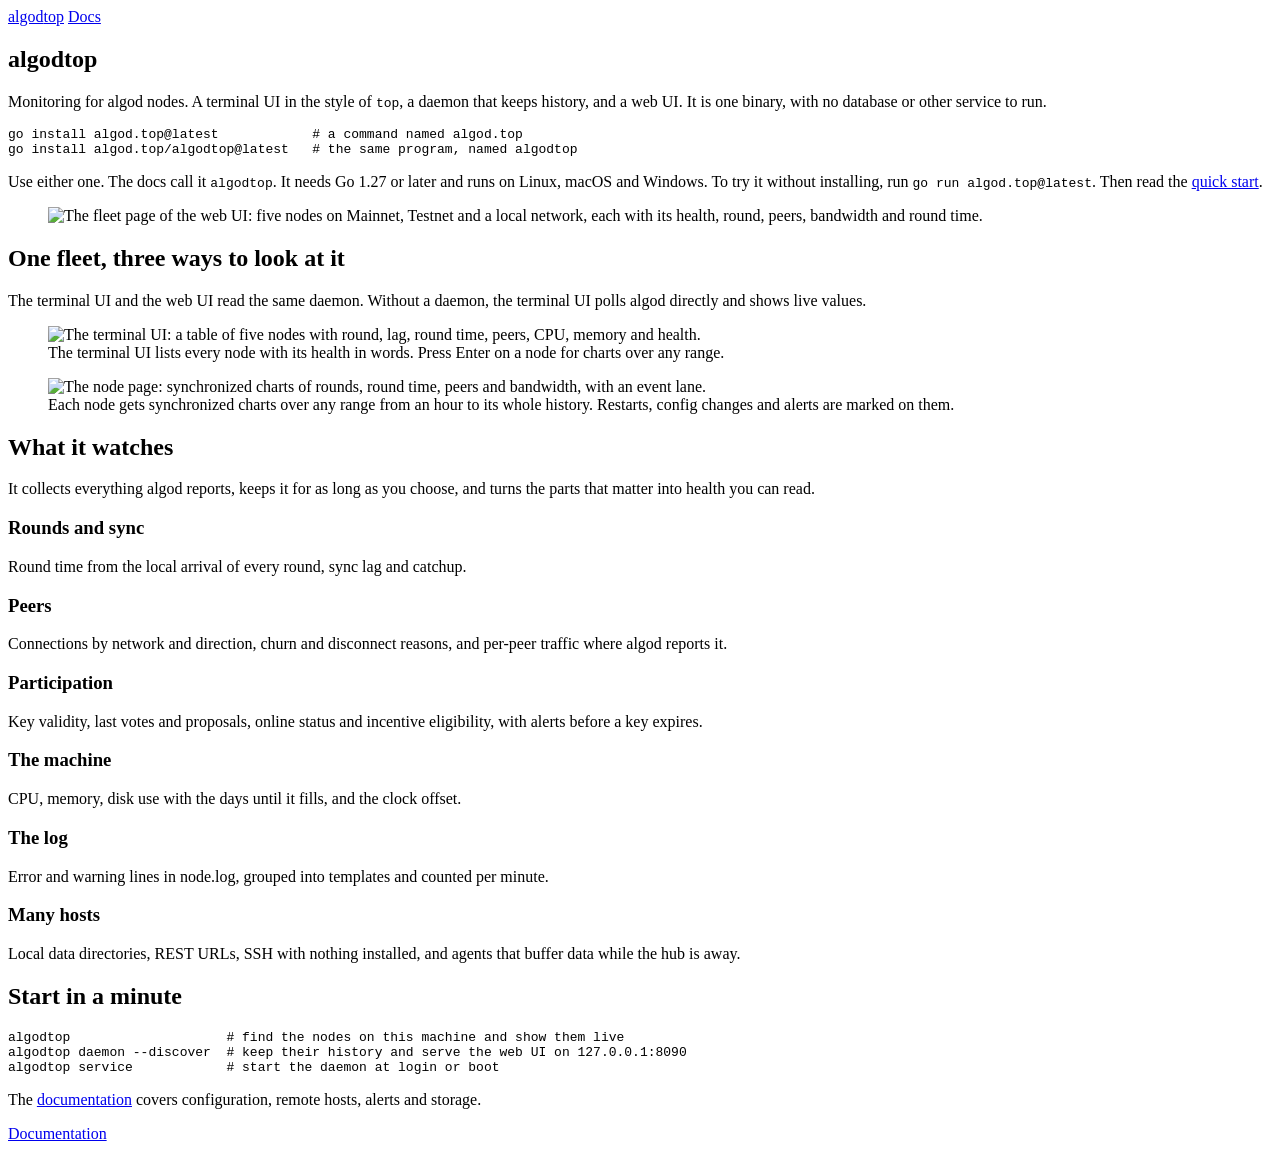
==== site/index.html @ 8526abb4 "algodtop: monitoring for Algorand nodes A terminal UI in the style of top, a daemon that keeps histo" ====
<!doctype html>
<html lang="en">
<head>
<meta charset="utf-8">
<meta name="viewport" content="width=device-width, initial-scale=1">
<meta name="go-import" content="algod.top git https://github.com/txngroup/algodtop">
<meta name="go-source" content="algod.top https://github.com/txngroup/algodtop https://github.com/txngroup/algodtop/tree/main{/dir} https://github.com/txngroup/algodtop/blob/main{/dir}/{file}#L{line}">
<meta name="description" content="algodtop monitors Algorand nodes (algod): a terminal UI, a daemon that keeps history, and a web UI.">
<title>algodtop: monitoring for Algorand nodes</title>
<link rel="canonical" href="https://algod.top/">
<meta property="og:type" content="website">
<meta property="og:title" content="algodtop">
<meta property="og:description" content="Monitoring for Algorand nodes: a terminal UI, a daemon that keeps history, and a web UI. One binary.">
<meta property="og:url" content="https://algod.top/">
<meta property="og:image" content="https://algod.top/img/social.png">
<meta property="og:image:width" content="1280">
<meta property="og:image:height" content="640">
<meta name="twitter:card" content="summary_large_image">
<link rel="stylesheet" href="/style.css">
</head>
<body>
<header class="top">
<nav>
<a class="brand" href="/">algod<span>top</span></a>
<a href="/docs/">Docs</a>
</nav>
</header>

<main>
<section class="hero">
<h1>algod<span>top</span></h1>
<p class="lede">Monitoring for algod nodes. A terminal UI in the style of <code>top</code>, a daemon that keeps history, and a web UI. It is one binary, with no database or other service to run.</p>
<div class="install">
<pre><code>go install algod.top@latest            # a command named algod.top
go install algod.top/algodtop@latest   # the same program, named algodtop</code></pre>
<p class="note">Use either one. The docs call it <code>algodtop</code>. It needs Go 1.27 or later and runs on Linux, macOS and Windows. To try it without installing, run <code>go run algod.top@latest</code>. Then read the <a href="/docs/#quick-start">quick start</a>.</p>
</div>
<figure class="shot">
<picture>
<source srcset="/img/fleet-dark.webp" media="(prefers-color-scheme: dark)">
<img src="/img/fleet-light.webp" width="2560" height="1600" alt="The fleet page of the web UI: five nodes on Mainnet, Testnet and a local network, each with its health, round, peers, bandwidth and round time.">
</picture>
</figure>
</section>

<section class="band">
<h2>One fleet, three ways to look at it</h2>
<p class="sub">The terminal UI and the web UI read the same daemon. Without a daemon, the terminal UI polls algod directly and shows live values.</p>
<div class="gallery">
<figure>
<div class="shot"><img src="/img/tui.webp" width="2618" height="1550" loading="lazy" alt="The terminal UI: a table of five nodes with round, lag, round time, peers, CPU, memory and health."></div>
<figcaption>The terminal UI lists every node with its health in words. Press Enter on a node for charts over any range.</figcaption>
</figure>
<figure>
<div class="shot"><picture>
<source srcset="/img/node-dark.webp" media="(prefers-color-scheme: dark)">
<img src="/img/node-light.webp" width="2560" height="1600" loading="lazy" alt="The node page: synchronized charts of rounds, round time, peers and bandwidth, with an event lane.">
</picture></div>
<figcaption>Each node gets synchronized charts over any range from an hour to its whole history. Restarts, config changes and alerts are marked on them.</figcaption>
</figure>
</div>
</section>

<section class="band">
<h2>What it watches</h2>
<p class="sub">It collects everything algod reports, keeps it for as long as you choose, and turns the parts that matter into health you can read.</p>
<div class="features">
<div><h3>Rounds and sync</h3><p>Round time from the local arrival of every round, sync lag and catchup.</p></div>
<div><h3>Peers</h3><p>Connections by network and direction, churn and disconnect reasons, and per-peer traffic where algod reports it.</p></div>
<div><h3>Participation</h3><p>Key validity, last votes and proposals, online status and incentive eligibility, with alerts before a key expires.</p></div>
<div><h3>The machine</h3><p>CPU, memory, disk use with the days until it fills, and the clock offset.</p></div>
<div><h3>The log</h3><p>Error and warning lines in node.log, grouped into templates and counted per minute.</p></div>
<div><h3>Many hosts</h3><p>Local data directories, REST URLs, SSH with nothing installed, and agents that buffer data while the hub is away.</p></div>
</div>
</section>

<section class="band">
<h2>Start in a minute</h2>
<pre><code>algodtop                    # find the nodes on this machine and show them live
algodtop daemon --discover  # keep their history and serve the web UI on 127.0.0.1:8090
algodtop service            # start the daemon at login or boot</code></pre>
<p>The <a href="/docs/">documentation</a> covers configuration, remote hosts, alerts and storage.</p>
</section>
</main>

<footer class="foot">
<div>
<a href="/docs/">Documentation</a>
</div>
</footer>
</body>
</html>
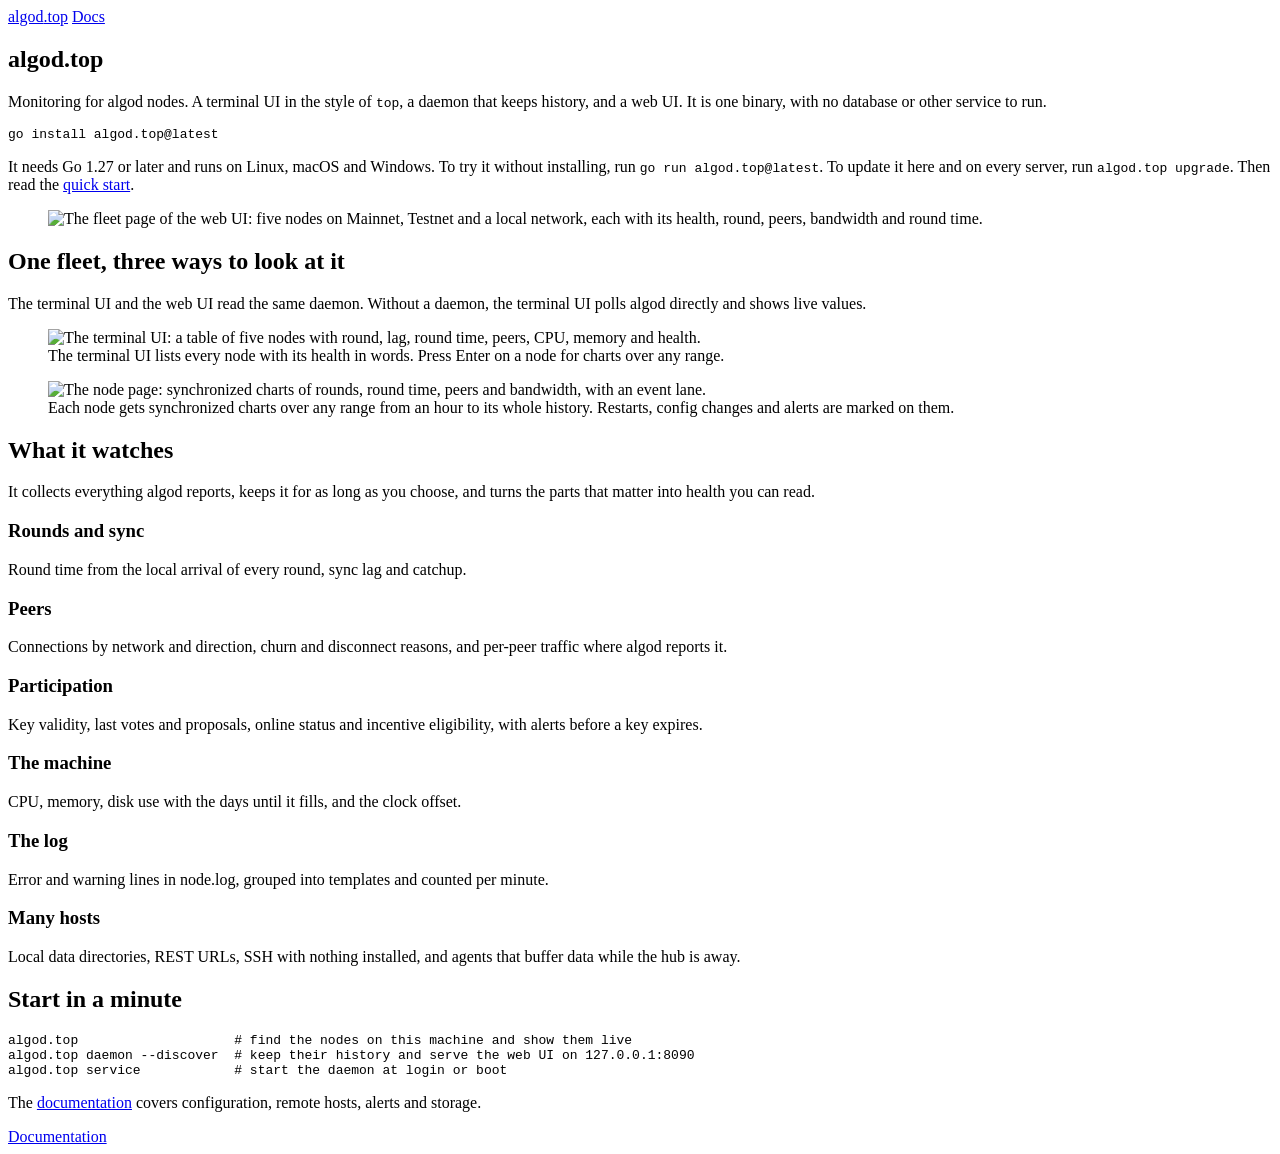
==== commit d89c5531: "Upgrade every host with algod.top upgrade, and rename the program algod.top upgrade installs the new" ====
--- a/site/index.html
+++ b/site/index.html
@@ -5,11 +5,14 @@
 <meta name="viewport" content="width=device-width, initial-scale=1">
 <meta name="go-import" content="algod.top git https://github.com/txngroup/algodtop">
 <meta name="go-source" content="algod.top https://github.com/txngroup/algodtop https://github.com/txngroup/algodtop/tree/main{/dir} https://github.com/txngroup/algodtop/blob/main{/dir}/{file}#L{line}">
-<meta name="description" content="algodtop monitors Algorand nodes (algod): a terminal UI, a daemon that keeps history, and a web UI.">
-<title>algodtop: monitoring for Algorand nodes</title>
+<meta name="description" content="algod.top monitors Algorand nodes (algod): a terminal UI, a daemon that keeps history, and a web UI.">
+<title>algod.top: monitoring for Algorand nodes</title>
+<link rel="icon" href="/favicon.ico" sizes="48x48">
+<link rel="icon" href="/favicon.svg" type="image/svg+xml">
+<link rel="apple-touch-icon" href="/apple-touch-icon.png">
 <link rel="canonical" href="https://algod.top/">
 <meta property="og:type" content="website">
-<meta property="og:title" content="algodtop">
+<meta property="og:title" content="algod.top">
 <meta property="og:description" content="Monitoring for Algorand nodes: a terminal UI, a daemon that keeps history, and a web UI. One binary.">
 <meta property="og:url" content="https://algod.top/">
 <meta property="og:image" content="https://algod.top/img/social.png">
@@ -21,19 +24,18 @@
 <body>
 <header class="top">
 <nav>
-<a class="brand" href="/">algod<span>top</span></a>
+<a class="brand" href="/">algod<span>.top</span></a>
 <a href="/docs/">Docs</a>
 </nav>
 </header>
 
 <main>
 <section class="hero">
-<h1>algod<span>top</span></h1>
+<h1>algod<span>.top</span></h1>
 <p class="lede">Monitoring for algod nodes. A terminal UI in the style of <code>top</code>, a daemon that keeps history, and a web UI. It is one binary, with no database or other service to run.</p>
 <div class="install">
-<pre><code>go install algod.top@latest            # a command named algod.top
-go install algod.top/algodtop@latest   # the same program, named algodtop</code></pre>
-<p class="note">Use either one. The docs call it <code>algodtop</code>. It needs Go 1.27 or later and runs on Linux, macOS and Windows. To try it without installing, run <code>go run algod.top@latest</code>. Then read the <a href="/docs/#quick-start">quick start</a>.</p>
+<pre><code>go install algod.top@latest</code></pre>
+<p class="note">It needs Go 1.27 or later and runs on Linux, macOS and Windows. To try it without installing, run <code>go run algod.top@latest</code>. To update it here and on every server, run <code>algod.top upgrade</code>. Then read the <a href="/docs/#quick-start">quick start</a>.</p>
 </div>
 <figure class="shot">
 <picture>
@@ -76,9 +78,9 @@
 
 <section class="band">
 <h2>Start in a minute</h2>
-<pre><code>algodtop                    # find the nodes on this machine and show them live
-algodtop daemon --discover  # keep their history and serve the web UI on 127.0.0.1:8090
-algodtop service            # start the daemon at login or boot</code></pre>
+<pre><code>algod.top                    # find the nodes on this machine and show them live
+algod.top daemon --discover  # keep their history and serve the web UI on 127.0.0.1:8090
+algod.top service            # start the daemon at login or boot</code></pre>
 <p>The <a href="/docs/">documentation</a> covers configuration, remote hosts, alerts and storage.</p>
 </section>
 </main>
